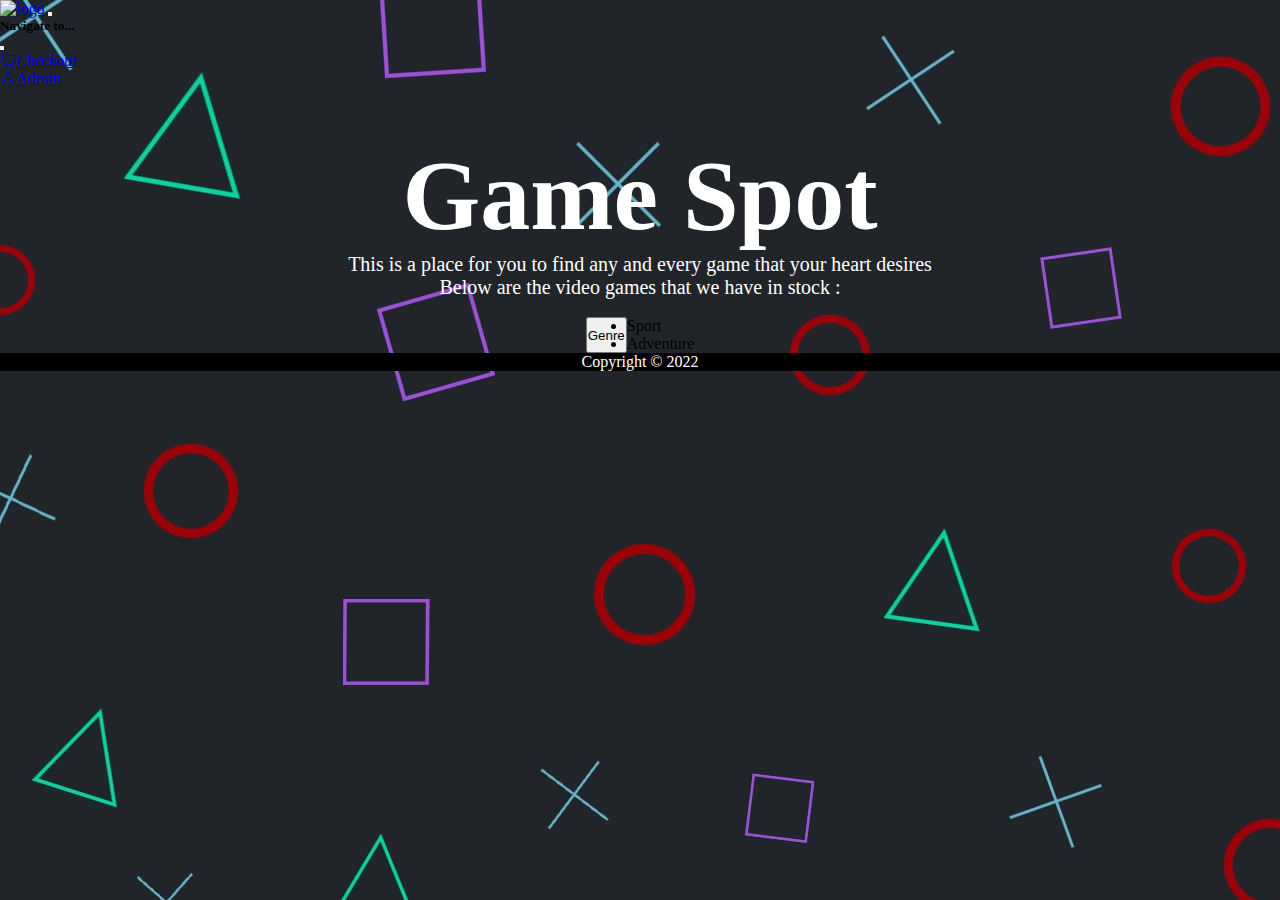
==== index.html @ 30b44919 "first update" ====
<!DOCTYPE html>
<html lang="en">
<head>
    <meta charset="UTF-8">
    <meta http-equiv="X-UA-Compatible" content="IE=edge">
    <meta name="viewport" content="width=device-width, initial-scale=1.0">
<link href="https://cdn.jsdelivr.net/npm/bootstrap@5.2.3/dist/css/bootstrap.min.css" rel="stylesheet" integrity="sha384-rbsA2VBKQhggwzxH7pPCaAqO46MgnOM80zW1RWuH61DGLwZJEdK2Kadq2F9CUG65" crossorigin="anonymous">
<link rel="stylesheet" href="https://cdn.jsdelivr.net/npm/bootstrap-icons@1.10.2/font/bootstrap-icons.css">
<link rel="stylesheet" href="./Styles/style.css">
<link rel="shortcut icon" href="https://i.postimg.cc/R0tPhvHP/clipart2317498.png" type="image/x-icon">
    <title>Home</title>
</head>
<body>
    <header>
      <nav class="navbar bg-dark">
        <div class="container-fluid">
          <a class="navbar-brand" href="#">
            <img src="https://i.postimg.cc/R0tPhvHP/clipart2317498.png" id="logo" alt="logo">
          </a>
          <button class="navbar-toggler" type="button" data-bs-toggle="offcanvas" data-bs-target="#offcanvasNavbar" aria-controls="offcanvasNavbar">
            <span class="navbar-toggler-icon"></span>
          </button>
          <div class="offcanvas offcanvas-end" tabindex="-1" id="offcanvasNavbar" aria-labelledby="offcanvasNavbarLabel">
            <div class="offcanvas-header">
              <h5 class="offcanvas-title" id="offcanvasNavbarLabel">Navigate to...</h5>
              <button type="button" class="btn-close" data-bs-dismiss="offcanvas" aria-label="Close"></button>
            </div>
            <div class="offcanvas-body">
              <ul class="navbar-nav justify-content-end flex-grow-1 pe-3">
                <li class="nav-item">
                  <a class="nav-link active" aria-current="page" href="./html/checkout.html"><i class="bi bi-cart">Checkout</i></a>
                </li>
                <li class="nav-item">
                  <a class="nav-link active" aria-current="page" href="./html/admin.html"><i class="bi bi-person"></i>Admin</a>
                </li>
            </div>
          </div>
        </div>
      </nav> 
    </header>

    <main>
      <section id="landing">
        <h2>Game Spot</h2>
        <p>This is a place for you to find any and every game that your heart desires</p>
        <p>Below are the video games that we have in stock :</p>
      </section>
      <br>

      <section id="produce">

        <div class="dropdown">
          <button class="btn btn-secondary dropdown-toggle" type="button" id="dropdownMenuButton1" data-bs-toggle="dropdown" aria-expanded="false">
            Genre
          </button>
          <ul class="dropdown-menu" aria-labelledby="dropdownMenuButton1">
            <li><a class="dropdown-item" id="Sport">Sport</a></li>
            <li><a class="dropdown-item" id="Adventure">Adventure</a></li>
          </ul>
        </div>

        <!-- <button type="button" id="btnSort" class="btn btn-secondary">Sort by Price</button> -->

        <div class="container-fluid pt-5">
          <div class="row justify-content-evenly">
          </div>
        </div>
      </section>
    
    </main>

    <div class="footer">
      Copyright &copy; 2022 
    </div>
    
<script src="./JS/code.js"></script>
<script src="https://cdn.jsdelivr.net/npm/bootstrap@5.2.3/dist/js/bootstrap.bundle.min.js" integrity="sha384-kenU1KFdBIe4zVF0s0G1M5b4hcpxyD9F7jL+jjXkk+Q2h455rYXK/7HAuoJl+0I4" crossorigin="anonymous"></script>
</body>
</html>
---- Styles/style.css ----
*,
*::after,
*::before {
    margin: 0;
    padding: 0;
    box-sizing: border-box;
}

#logo {
    width: 70px;
    height: 70px;
    background-size:cover;
}

.navbar-toggler {
    color: white;
}

body {
    background-image: url(../assets/background\ ps.webp);
    background-size: auto;
    width: 100%;
    height: 100%;
}

#landing > h2 {
    font-size: 100px;
    padding-top: 50px;
    font-family:'https://fonts.googleapis.com/css2?family=Anton&family=Bebas+Neue&display=swap';
    color: white;
    text-align: center;
}

#landing > p {
    font-size:20px;
    color: white;
    text-align: center;
}

.card {
    background-color: transparent;
    outline: black 20px;
}

.card-text {
    color: white;
}

.dropdown {
    display: flex;
    justify-content: center;
}

.table {
    width: 100%;
}

.Modal {
    margin-left: auto;
}

#btnSort {
    display: flex;
    justify-content: center;
}

.footer {
    background-color: black;
    color: white;
    text-align: center;
}

@media screen and (max-width: 720px) {
    #produce {
        width: 100%;
        text-align: center;
    }
    #landing {
        width: 100%;
        text-align: center;
    }
    #heading {
        width: 100%;
        text-align: center;
    }
    tr {
        width: 100%;
    }
    table {
        width: 100%;
    }
    /* #table {
        width: 100%;
        justify-content: center;
    }
    #modal {
        width: 100%;
        text-align: center;
    } */
}
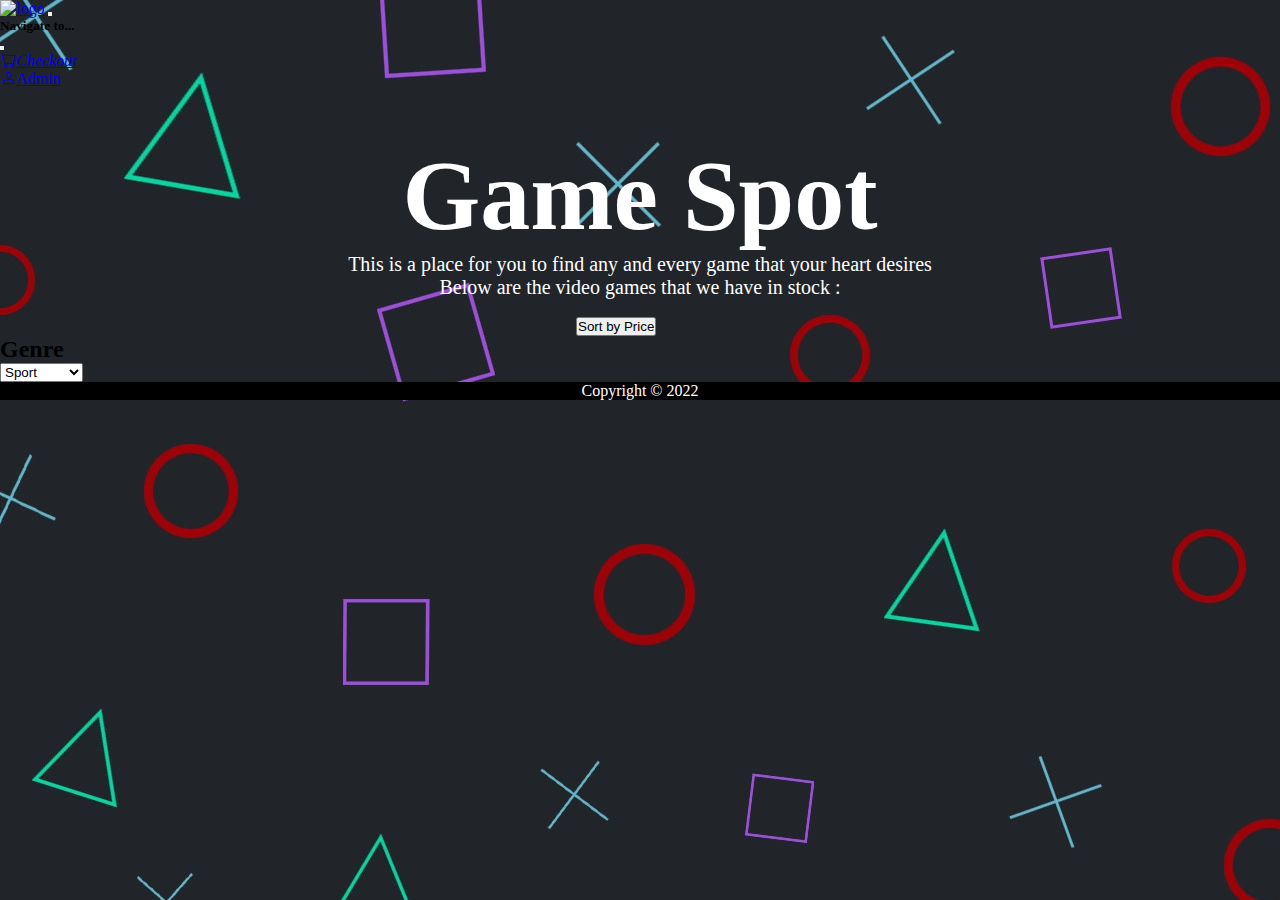
==== commit 8ece5eda: "final push" ====
--- a/index.html
+++ b/index.html
@@ -49,17 +49,12 @@
 
       <section id="produce">
 
-        <div class="dropdown">
-          <button class="btn btn-secondary dropdown-toggle" type="button" id="dropdownMenuButton1" data-bs-toggle="dropdown" aria-expanded="false">
-            Genre
-          </button>
-          <ul class="dropdown-menu" aria-labelledby="dropdownMenuButton1">
-            <li><a class="dropdown-item" id="Sport">Sport</a></li>
-            <li><a class="dropdown-item" id="Adventure">Adventure</a></li>
-          </ul>
-        </div>
-
-        <!-- <button type="button" id="btnSort" class="btn btn-secondary">Sort by Price</button> -->
+        <button type="button" id="Sport" onclick="sort()" class="btn btn-secondary">Sort by Price</button>
+        <h2 class="bg-warning">Genre</h2>
+            <select id="genre">
+              <option value="Sport">Sport</option>
+              <option value="Adventure">Adventure</option>
+            </select>
 
         <div class="container-fluid pt-5">
           <div class="row justify-content-evenly">
--- a/Styles/style.css
+++ b/Styles/style.css
@@ -70,6 +70,14 @@
     text-align: center;
 }
 
+#Purchase {
+    margin-left: 45%;
+}
+
+#Sport {
+    margin-left: 45%;
+}
+
 @media screen and (max-width: 720px) {
     #produce {
         width: 100%;
